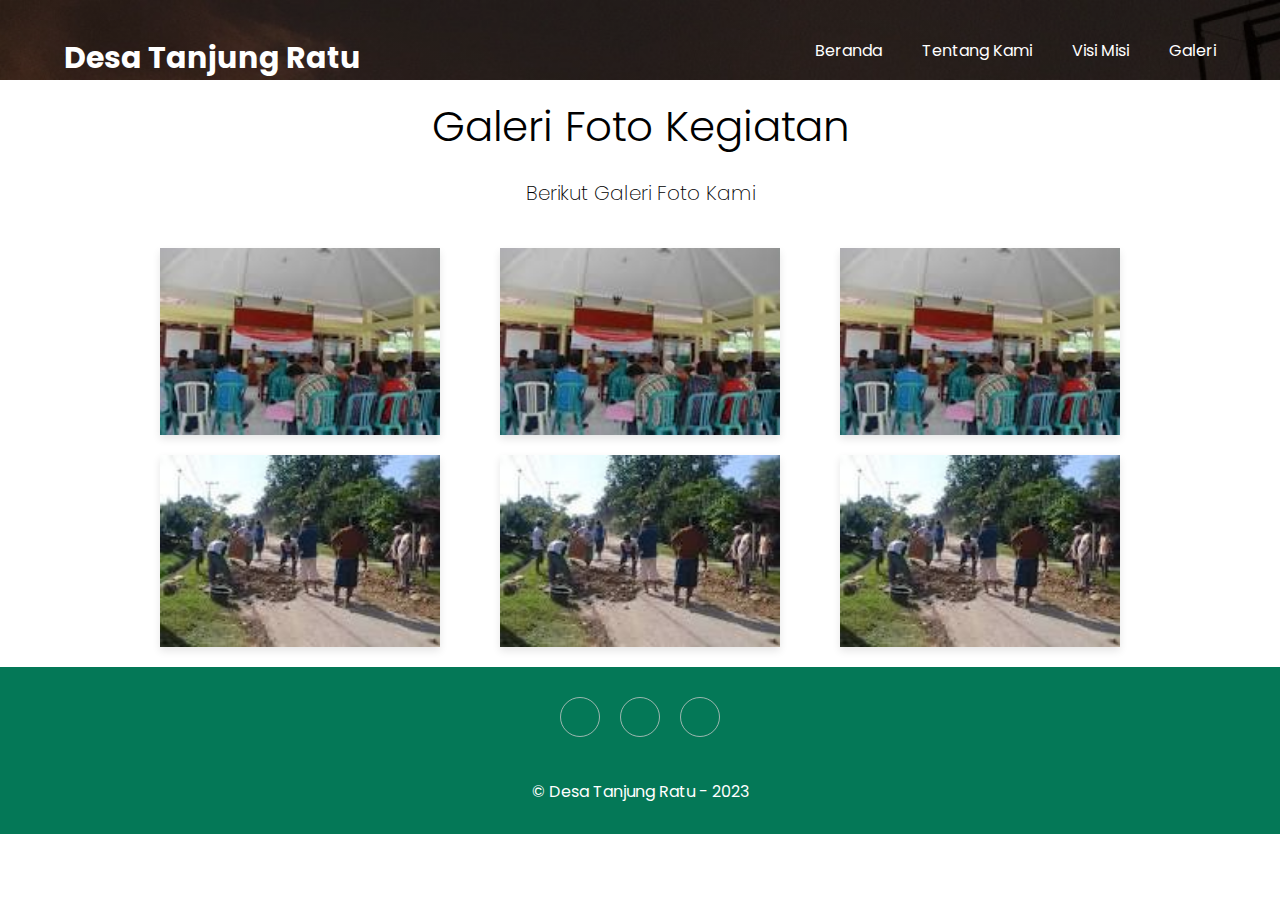
==== galeri.html @ 36146841 "add galery" ====
<!DOCTYPE html>
<html lang="en">

<head>
    <meta charset="UTF-8">
    <meta http-equiv="X-UA-Compatible" content="IE=edge">
    <meta name="viewport" content="width=device-width, initial-scale=1.0">
    <title>Galeri || Desa Tanjung Ratu</title>
    <link rel="preconnect" href="https://fonts.googleapis.com">
    <link rel="preconnect" href="https://fonts.gstatic.com" crossorigin>
    <link rel="stylesheet" href="https://cdnjs.cloudflare.com/ajax/libs/font-awesome/6.2.1/css/all.min.css"
        integrity="sha512-MV7K8+y+gLIBoVD59lQIYicR65iaqukzvf/nwasF0nqhPay5w/9lJmVM2hMDcnK1OnMGCdVK+iQrJ7lzPJQd1w=="
        crossorigin="anonymous" referrerpolicy="no-referrer" />
    <link href="https://fonts.googleapis.com/css2?family=Poppins:wght@400;600;700;900&display=swap" rel="stylesheet">
    <link rel="stylesheet" href="style.css">
</head>

<body>
    <header class="header-sub">
        <section class="navigation">
            <div class="container">
                <div class="box-navigation">
                    <div class="box">
                        <h1>Desa Tanjung Ratu</h1>
                    </div>
                    <div class="box menu-navigation">
                        <ul>
                            <li><a href="index.html">Beranda</a></li>
                            <li><a href="sejarah.html">Tentang Kami</a></li>
                            <li><a href="">Visi Misi</a></li>
                            <li><a href="galeri.html">Galeri</a></li>
                        </ul>
                    </div>
                    <div class="box menu-bar">
                        <i class="fa-solid fa-bars" style="color: white;"></i>
                    </div>
                </div>
            </div>
        </section>
    </header>
    <h1 class="title">Galeri Foto Kegiatan</h1>
    <p class="subtitle">Berikut Galeri Foto Kami</p>
    <div class="container-galery">
        <div class="photo-column">
            <img src="./assets/img/images1.jpeg" class="image">
            <img src="./assets/img/images2.jpeg" class="image">
        </div>
        <div class="photo-column">
            <img src="./assets/img/images1.jpeg" class="image">
            <img src="./assets/img/images2.jpeg" class="image">
        </div>
        <div class="photo-column">
            <img src="./assets/img/images1.jpeg" class="image">
            <img src="./assets/img/images2.jpeg" class="image">
        </div>
    </div>
    <!-- Footer -->
    <footer>
        <div class="social">
            <a href="https://goo.gl/maps/uywWHyLrjet5eLsw5" target="_blank"><i
                    class="fa-sharp fa-solid fa-location-dot"></i></a>
            <a href="#"><i class="fa-sharp fa-solid fa-envelope"></i></a>
            <a href="#"><i class="fa-sharp fa-solid fa-phone"></i></a>
        </div>
        <p class="copyright">
            &copy; Desa Tanjung Ratu - 2023
        </p>
    </footer>
    <!-- End Footer -->
    <script src="script.js"></script>
</body>

</html>
---- style.css ----
* {
    margin: 0;
    padding: 0;
    box-sizing: border-box;
    scroll-behavior: smooth;
    font-family: 'Poppins', sans-serif;
}

.container {
    width: 90%;
    margin-inline: auto;
}

header {
    width: 100%;
    height: 100vh;
    background-image: linear-gradient(rgba(0, 0, 0, 0.2), rgba(0, 0, 0, 0.3)), url('./assets/img/bg.jpg');
    background-size: cover;
    background-position: center;
    background-repeat: no-repeat;
    background-attachment: fixed;
}

.header-sub {
    width: 100%;
    height: 80px;
    background-image: linear-gradient(rgba(0, 0, 0, 0.2), rgba(0, 0, 0, 0.3)), url('./assets/img/bg.jpg');
    background-size: cover;
    background-position: center;
    background-repeat: no-repeat;
    background-attachment: fixed;
}

.navigation {
    width: 100%;
    padding: 20px 0 10px 0;
}

.navigation .box-navigation {
    display: flex;
    flex-direction: row;
    justify-content: space-between;
    align-items: center;

}

.navigation .box-navigation .box:nth-child(1) h1 {
    font-size: 30px;
    color: white;
}

.navigation .box-navigation .box:nth-child(2) ul {
    display: flex;
    flex-direction: row;
}

.navigation .box-navigation .box:nth-child(2) ul li {
    list-style-type: none;
    margin-left: 40px;
}

.navigation .box-navigation .box:nth-child(2) ul li a {
    text-decoration: none;
    color: #fff;
    transition: all .3s ease;
    -webkit-transition: all .3s ease;
    -moz-transition: all .3s ease;
    -ms-transition: all .3s ease;
    -o-transition: all .3s ease;
}

.navigation .box-navigation .box:nth-child(2) ul li a:hover {
    color: yellowgreen;
}

.navigation .box-navigation .box:nth-child(3) {
    display: none;
}

/* Welcome Style */
header .hero {
    position: absolute;
    top: 50%;
    right: 50%;
    transform: translate(50%, -50%);
    -webkit-transform: translate(50%, -50%);
    -moz-transform: translate(50%, -50%);
    -ms-transform: translate(50%, -50%);
    -o-transform: translate(50%, -50%);
}

header .hero h1 {
    color: rgba(255, 255, 255, 0.5);
    font-size: 54px;
    text-align: center;
}

/* Description Style */
.desc {
    width: 100%;
    height: 100vh;
    display: flex;
    align-items: center;
}

.desc .box-desc {
    display: flex;
    flex-direction: row;
    align-items: center;
    justify-content: center;
}

.desc .box-desc .box:nth-child(1) {
    padding-right: 20px;
}

.desc .box-desc .box:nth-child(1) h1 {
    font-size: 42px;

}

.desc .box-desc .box:nth-child(1) p {
    line-height: 2;
}

.desc .box-desc .box:nth-child(2) img {
    border-radius: 10px;
    -webkit-border-ra: 10px;
    -moz-border-radius: 10px;
    -ms-border-radius: 10px;
    -o-border-radius: 10px;
    width: 600px;
    height: 300px;
}

/* Galeri Style */
.title {
    padding: 0 40px 10px 40px;
    text-align: center;
    font-weight: 300;
    font-size: 42px;
}

.subtitle {
    padding: 0 40px 40px 40px;
    text-align: center;
    font-weight: 200;
    font-size: 20px;
}

.container-galery {
    display: grid;
    grid-template-columns: 1fr;
    grid-gap: 20px;
    max-width: 1000px;
    margin: auto;
}

.photo-column {
    display: flex;
    flex-direction: column;
}

.image {
    width: 100%;
    margin-bottom: 20px;
    box-shadow: 0 4px 8px rgba(0, 0, 0, 0.1);
    transition: 0.25s;
}

image:hover {
    transform: scale(1.1);
}

@media screen and (min-width: 600px) {
    .container-galery {
        grid-template-columns: 1fr 1fr;
    }
}

@media screen and (min-width: 600px) {
    .container-galery {
        grid-template-columns: 1fr 1fr 1fr;
    }

    .photo-column {
        margin: 0 20px 0 20px;
    }
}

@media screen and (max-width: 600px) {
    .container-galery {
        grid-template-columns: 1fr;
    }

    .photo-column {
        margin: 0 20px 0 20px;
    }
}

/* Footer Style */
footer {
    padding: 30px 0;
    background-color: #047857;
}

footer .social {
    text-align: center;
    padding-bottom: 25px;
    color: #fff;
}

footer .social a {
    font-size: 24px;
    color: inherit;
    border: 1px solid #ccc;
    width: 40px;
    height: 40px;
    line-height: 38px;
    display: inline-block;
    text-align: center;
    border-radius: 50%;
    margin: 0 8px;
    opacity: 0.75;
}

footer .social a:hover {
    opacity: 0.95;
}

footer .copyright {
    margin-top: 10px;
    text-align: center;
    font-size: 16px;
    color: #fff;
}

/* Style Sejarah Page */
.sejarah {
    margin: 10px 40px 0 40px;
}

h1 {
    margin-top: 15px;
    font-size: 28px;
}

p {
    font-size: 16px;
    margin-top: 10px;
    text-align: justify;
}

.borderline {
    margin: 10px 40px 10px 40px;
    text-align: justify;
}


/* Table Kades */
table {
    margin: 10px 40px 10px 40px;

}

table tr td {
    padding-left: 5px;
}

@media screen and (max-width : 1200px) {
    .desc .box-desc .box:nth-child(2) img {
        width: 500px;
    }
}


@media screen and (max-width : 990px) {
    .navigation .box-navigation .box:nth-child(2) {
        display: flex;
        position: absolute;
        top: 50px;
        right: 20px;
        background-color: #000;
        width: 200px;
        border-radius: 10px;
        -webkit-border-: 10px;
        -moz-border-radius: 10px;
        -ms-border-radius: 10px;
        -o-border-radius: 10px;
        opacity: 0;
        transition: all .3s ease;
        -webkit-transition: all .3s ease;
        -moz-transition: all .3s ease;
        -ms-transition: all .3s ease;
        -o-transition: all .3s ease;
    }

    .navigation .box-navigation .menu-navigation.menu-active {
        opacity: 1;
        top: 100px;
    }

    .navigation .box-navigation .box:nth-child(2) ul {
        flex-direction: column;
    }

    .navigation .box-navigation .box:nth-child(2) ul li {
        margin-top: 10px;
        margin-bottom: 10px;
        display: flex;
        align-items: center;
    }

    .navigation .box-navigation .box:nth-child(3) {
        display: flex;
        align-items: center;
    }

    .navigation .box-navigation .box:nth-child(3) i {
        font-size: 40px;
    }

    header .hero h1 {
        font-size: 34px;
    }

    .desc .box-desc {
        flex-direction: column-reverse;
    }

    .desc .box-desc .box:nth-child(1) {
        text-align: center;
        margin-top: 30px;
        padding-right: 0;
    }

    .desc .box-desc .box:nth-child(2) img {
        width: 400px;
    }
}

@media screen and (max-width : 768px) {
    header .hero h1 {
        font-size: 28px;
    }


}

@media screen and (max-width : 575px) {
    .desc .box-desc .box:nth-child(1) h1 {
        font-size: 34px;
    }

    .desc .box-desc .box:nth-child(1)p {
        font-size: 14px;
    }

    .desc .box-desc .box:nth-child(2) img {
        width: 300px;
    }
}

@media screen and (max-width : 475px) {
    header .hero h1 {
        font-size: 20px;
    }

    .desc .box-desc .box:nth-child(1) h1 {
        font-size: 28px;
    }

    .desc .box-desc .box:nth-child(1)p {
        font-size: 12px;
    }

    .desc .box-desc .box:nth-child(2) img {
        width: 250px;

    }

}

@media screen and (max-width : 375px) {
    .navigation .box-navigation .box:nth-child(2) {
        right: 30px;
    }

    .navigation .box-navigation .menu-navigation.menu-active {
        right: 30px;
    }

    .desc .box-desc .box:nth-child(1) h1 {
        font-size: 24px;
    }

    .desc .box-desc .box:nth-child(1)p {
        font-size: 10px;
    }

    .desc .box-desc .box:nth-child(2) img {
        width: 200px;
    }



    .sejarah {
        justify-content: center;
    }
}

@media screen and (max-width : 359px) {
    .header-sub {
        height: 150px;
    }
}
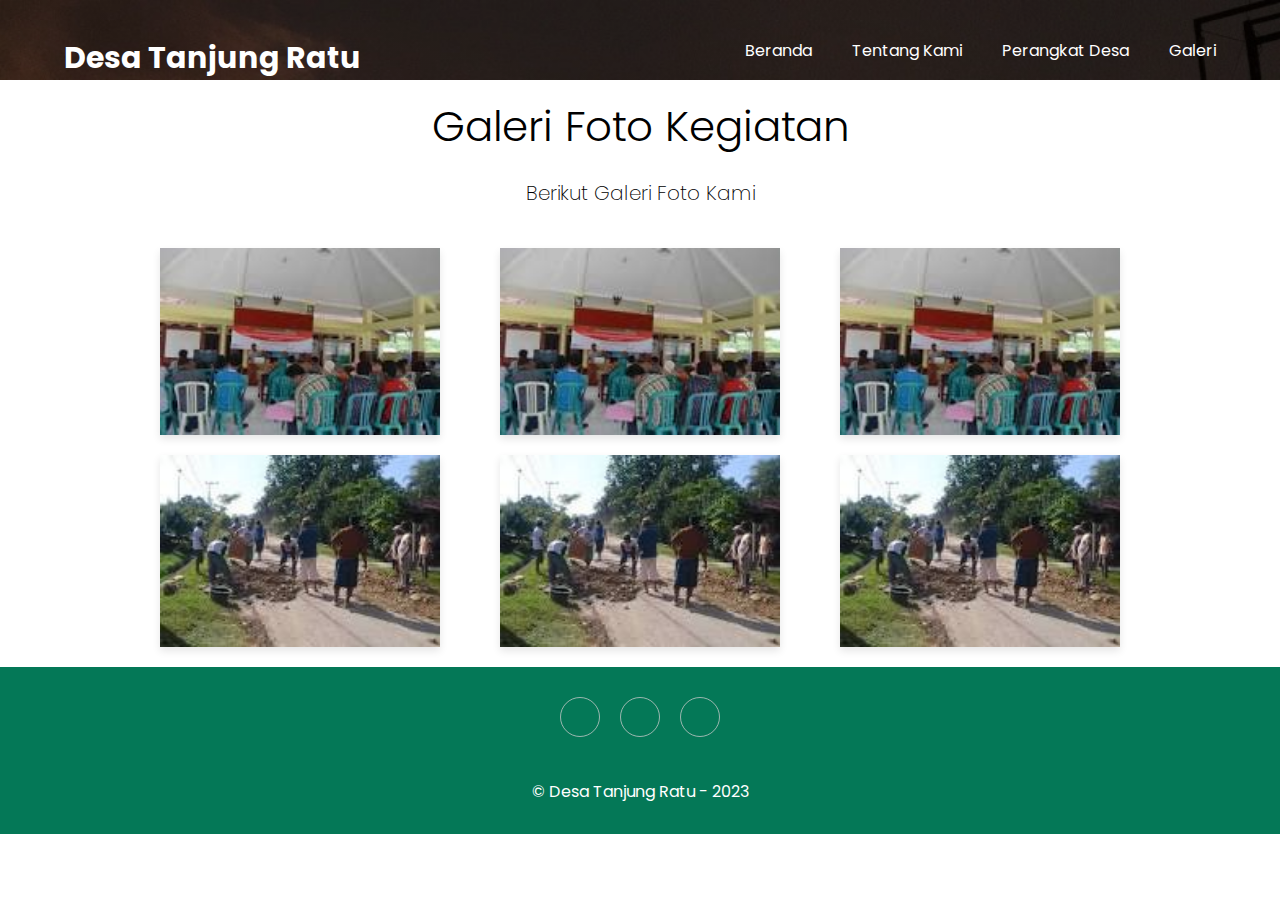
==== commit 7ed812dd: "Update Perangkat Desa" ====
--- a/galeri.html
+++ b/galeri.html
@@ -27,7 +27,7 @@
                         <ul>
                             <li><a href="index.html">Beranda</a></li>
                             <li><a href="sejarah.html">Tentang Kami</a></li>
-                            <li><a href="">Visi Misi</a></li>
+                            <li><a href="struktur-organisasi.html">Perangkat Desa</a></li>
                             <li><a href="galeri.html">Galeri</a></li>
                         </ul>
                     </div>
--- a/style.css
+++ b/style.css
@@ -178,7 +178,7 @@
     }
 }
 
-@media screen and (min-width: 600px) {
+@media screen and (min-width: 900px) {
     .container-galery {
         grid-template-columns: 1fr 1fr 1fr;
     }
@@ -265,6 +265,76 @@
 
 table tr td {
     padding-left: 5px;
+}
+
+/* Struktur Organisasi Style */
+.structure-person {
+    display: grid;
+    grid-template-columns: 1fr 1fr 1fr;
+    margin: auto;
+    margin-top: 250px;
+}
+
+.card {
+    position: relative;
+    width: 300px;
+    background-color: #fff;
+    border-radius: 8px;
+    box-shadow: 0 8px 8px 0 rgba(0, 0, 0, 0.15);
+    padding: 16px;
+    margin: 80px 24px;
+    display: flex;
+    flex-direction: column;
+    justify-content: center;
+    align-items: center;
+}
+
+.card-image {
+    width: 150px;
+    height: 150px;
+    border-radius: 50%;
+    overflow: hidden;
+    position: absolute;
+    top: 0;
+    left: 50%;
+    transform: translate(-50%, -50%);
+    box-shadow: 0 15px 35px -15px rgba(0, 0, 0, 0.5),
+        0 5px 20px 0 rgba(0, 0, 0, 0.1);
+
+}
+
+.card-image img {
+    width: 100%;
+    transform: scale(1.2);
+}
+
+.card p {
+    line-height: 24px;
+    letter-spacing: 0.5px;
+    margin-bottom: 12px;
+    text-align: center;
+}
+
+.name {
+    margin-top: 80px;
+    font-size: 1.4em;
+    color: #333;
+    font-weight: bold;
+    letter-spacing: 0.8px;
+    margin-bottom: 8px;
+}
+
+@media only screen and (max-width: 1020px) {
+    .structure-person {
+        grid-template-columns: 1fr 1fr;
+    }
+}
+
+
+@media screen and (max-width: 710px) {
+    .structure-person {
+        grid-template-columns: 1fr;
+    }
 }
 
 @media screen and (max-width : 1200px) {
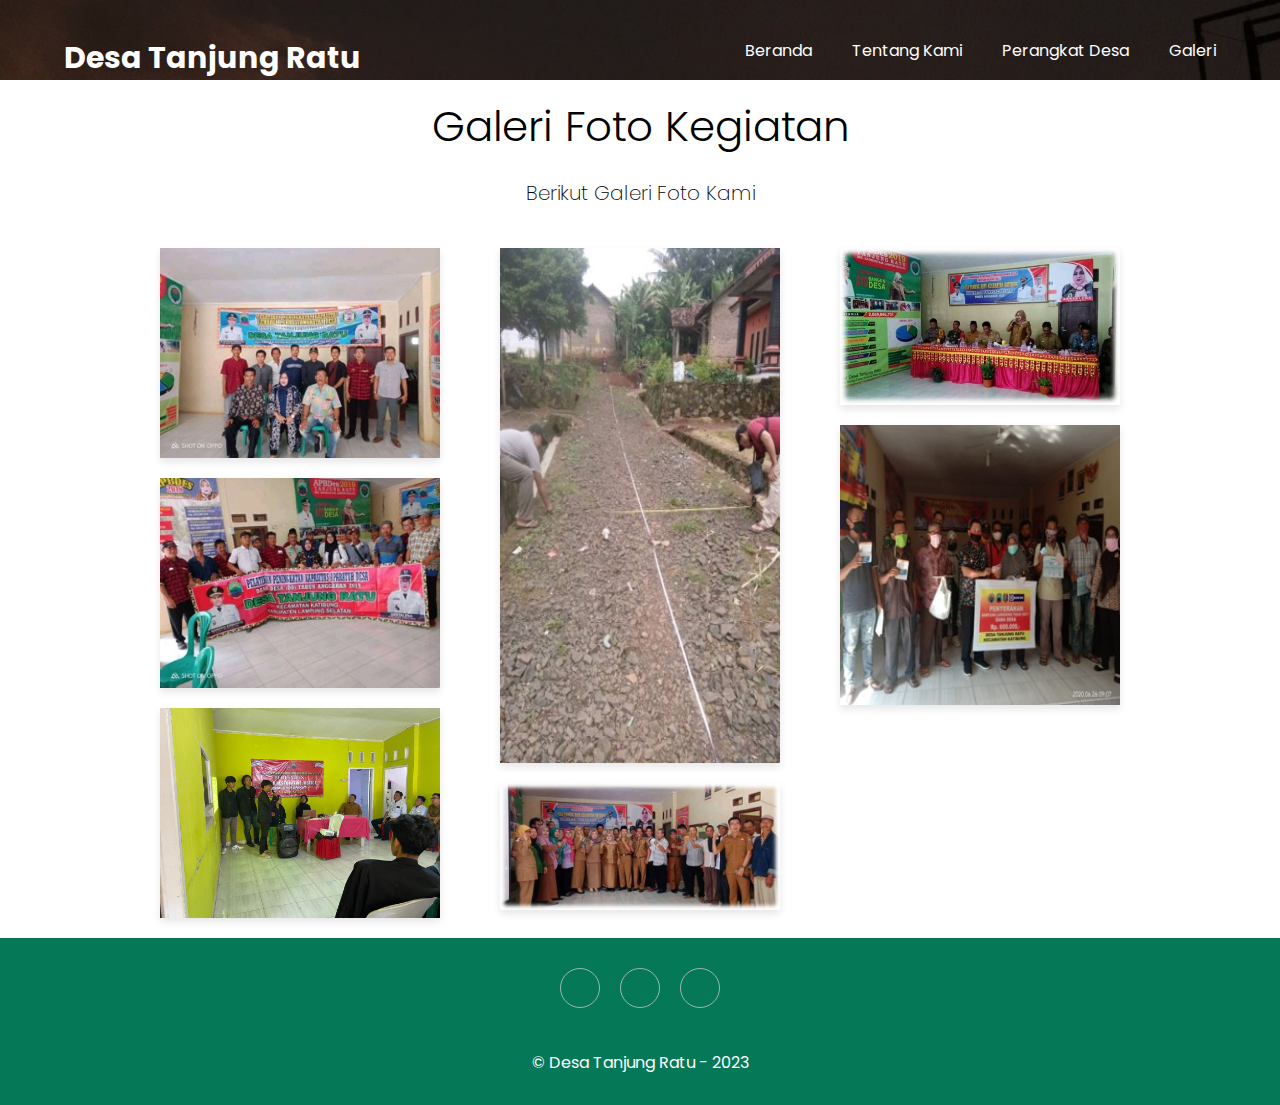
==== commit 21e27ffd: "Update Struktur Organisasi" ====
--- a/galeri.html
+++ b/galeri.html
@@ -42,16 +42,17 @@
     <p class="subtitle">Berikut Galeri Foto Kami</p>
     <div class="container-galery">
         <div class="photo-column">
-            <img src="./assets/img/images1.jpeg" class="image">
-            <img src="./assets/img/images2.jpeg" class="image">
+            <img src="./assets/img/img_1.jpg" class="image">
+            <img src="./assets/img/img_2.jpg" class="image">
+            <img src="./assets/img/img_7.jpg" class="image">
         </div>
         <div class="photo-column">
-            <img src="./assets/img/images1.jpeg" class="image">
-            <img src="./assets/img/images2.jpeg" class="image">
+            <img src="./assets/img/img_3.jpg" class="image">
+            <img src="./assets/img/img_4.jpg" class="image">
         </div>
         <div class="photo-column">
-            <img src="./assets/img/images1.jpeg" class="image">
-            <img src="./assets/img/images2.jpeg" class="image">
+            <img src="./assets/img/img_5.jpg" class="image">
+            <img src="./assets/img/img_6.jpg" class="image">
         </div>
     </div>
     <!-- Footer -->
--- a/style.css
+++ b/style.css
@@ -268,11 +268,17 @@
 }
 
 /* Struktur Organisasi Style */
+.card-person {
+    display: flex;
+    align-items: center;
+    justify-content: center;
+}
+
 .structure-person {
     display: grid;
     grid-template-columns: 1fr 1fr 1fr;
     margin: auto;
-    margin-top: 250px;
+    margin-top: 100px;
 }
 
 .card {
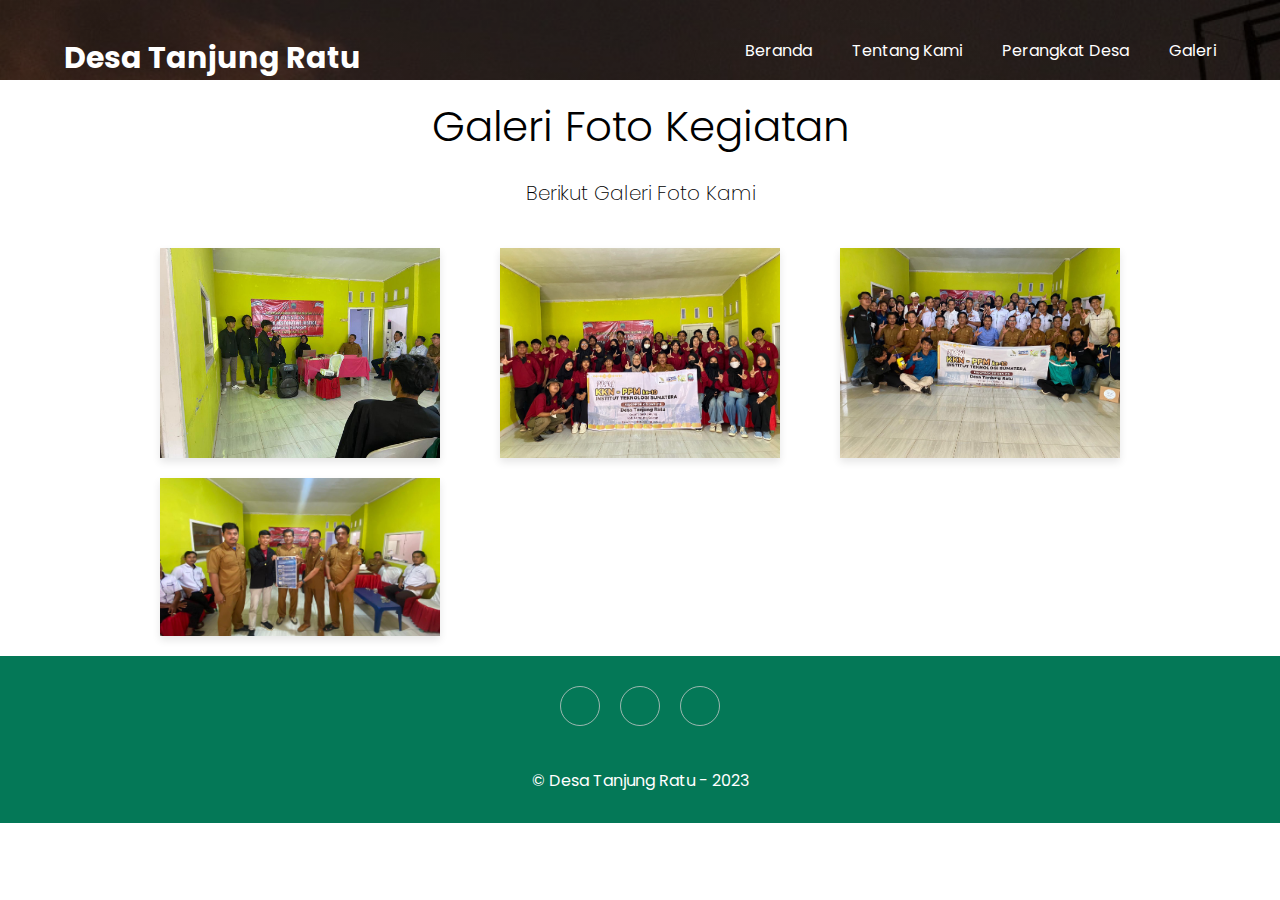
==== commit ab5041e8: "Add Images" ====
--- a/galeri.html
+++ b/galeri.html
@@ -42,17 +42,15 @@
     <p class="subtitle">Berikut Galeri Foto Kami</p>
     <div class="container-galery">
         <div class="photo-column">
-            <img src="./assets/img/img_1.jpg" class="image">
-            <img src="./assets/img/img_2.jpg" class="image">
             <img src="./assets/img/img_7.jpg" class="image">
+            <img src="./assets/img/images3.jpg" class="image">
+
         </div>
         <div class="photo-column">
-            <img src="./assets/img/img_3.jpg" class="image">
-            <img src="./assets/img/img_4.jpg" class="image">
+            <img src="./assets/img/images1.jpg" class="image">
         </div>
         <div class="photo-column">
-            <img src="./assets/img/img_5.jpg" class="image">
-            <img src="./assets/img/img_6.jpg" class="image">
+            <img src="./assets/img/images2.jpg" class="image">
         </div>
     </div>
     <!-- Footer -->
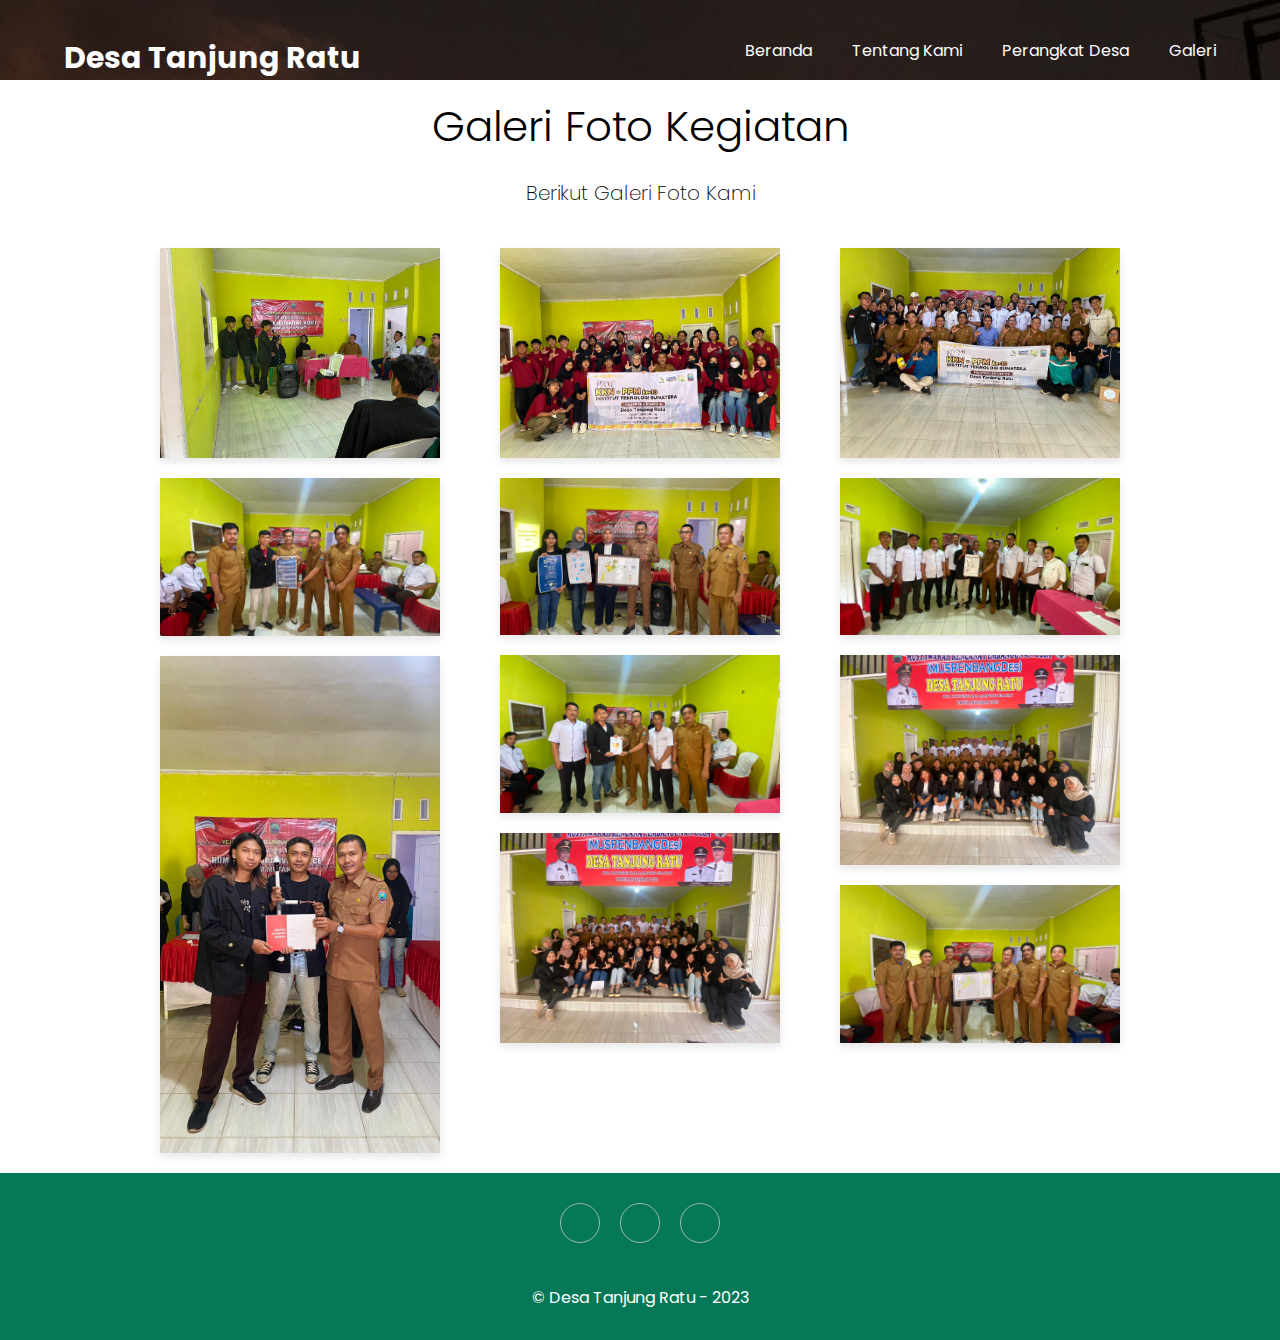
==== commit a51b57d3: "Add Images" ====
--- a/galeri.html
+++ b/galeri.html
@@ -44,13 +44,20 @@
         <div class="photo-column">
             <img src="./assets/img/img_7.jpg" class="image">
             <img src="./assets/img/images3.jpg" class="image">
+            <img src="./assets/img/images8.jpg" class="image">
 
         </div>
         <div class="photo-column">
             <img src="./assets/img/images1.jpg" class="image">
+            <img src="./assets/img/images4.jpg" class="image">
+            <img src="./assets/img/images7.jpg" class="image">
+            <img src="./assets/img/images10.jpg" class="image">
         </div>
         <div class="photo-column">
             <img src="./assets/img/images2.jpg" class="image">
+            <img src="./assets/img/images6.jpg" class="image">
+            <img src="./assets/img/images9.jpg" class="image">
+            <img src="./assets/img/images11.jpg" class="image">
         </div>
     </div>
     <!-- Footer -->
